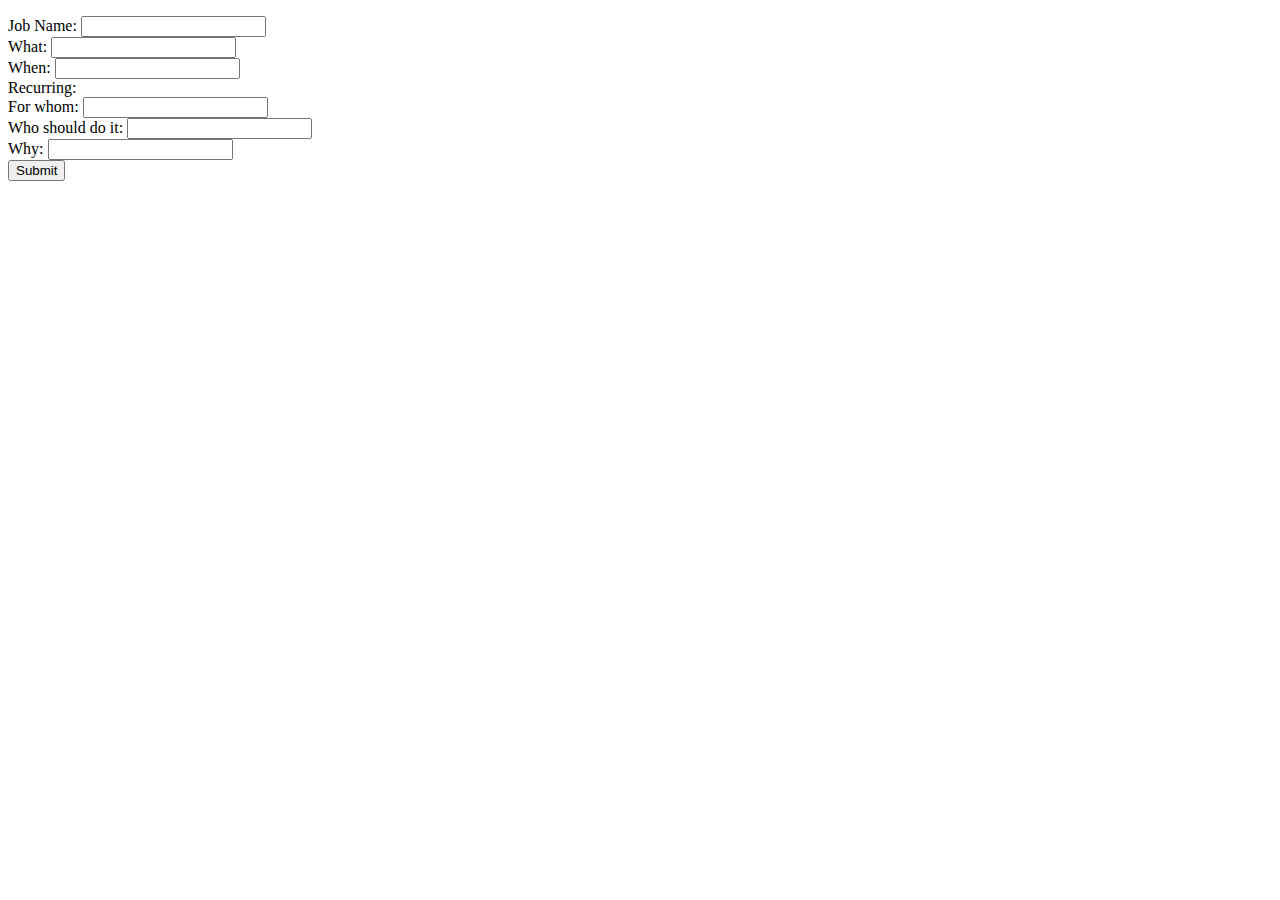
==== war/add.html @ 612f2710 "Initial HTML Files" ====
<!DOCTYPE html PUBLIC "-//W3C//DTD HTML 4.01 Transitional//EN" "http://www.w3.org/TR/html4/loose.dtd">
<html>
<head>
<meta http-equiv="Content-Type" content="text/html; charset=ISO-8859-1">
<title>Add Job</title>
</head>
<body>

<p><form method="post" action="xx.jsp">
Job Name: <input type="text" name="title" /><br />
What: <input type="text" name="what" /><br />
When: <input type="text" name="when" /><br />
Recurring:   <br />
For whom: <input type="text" name="for" /><br />
Who should do it: <input type="text" name="who" /><br />
Why: <input type="text" name="why" /><br />

<input type="submit" value="Submit"/>
</form></p>

</body>
</html>
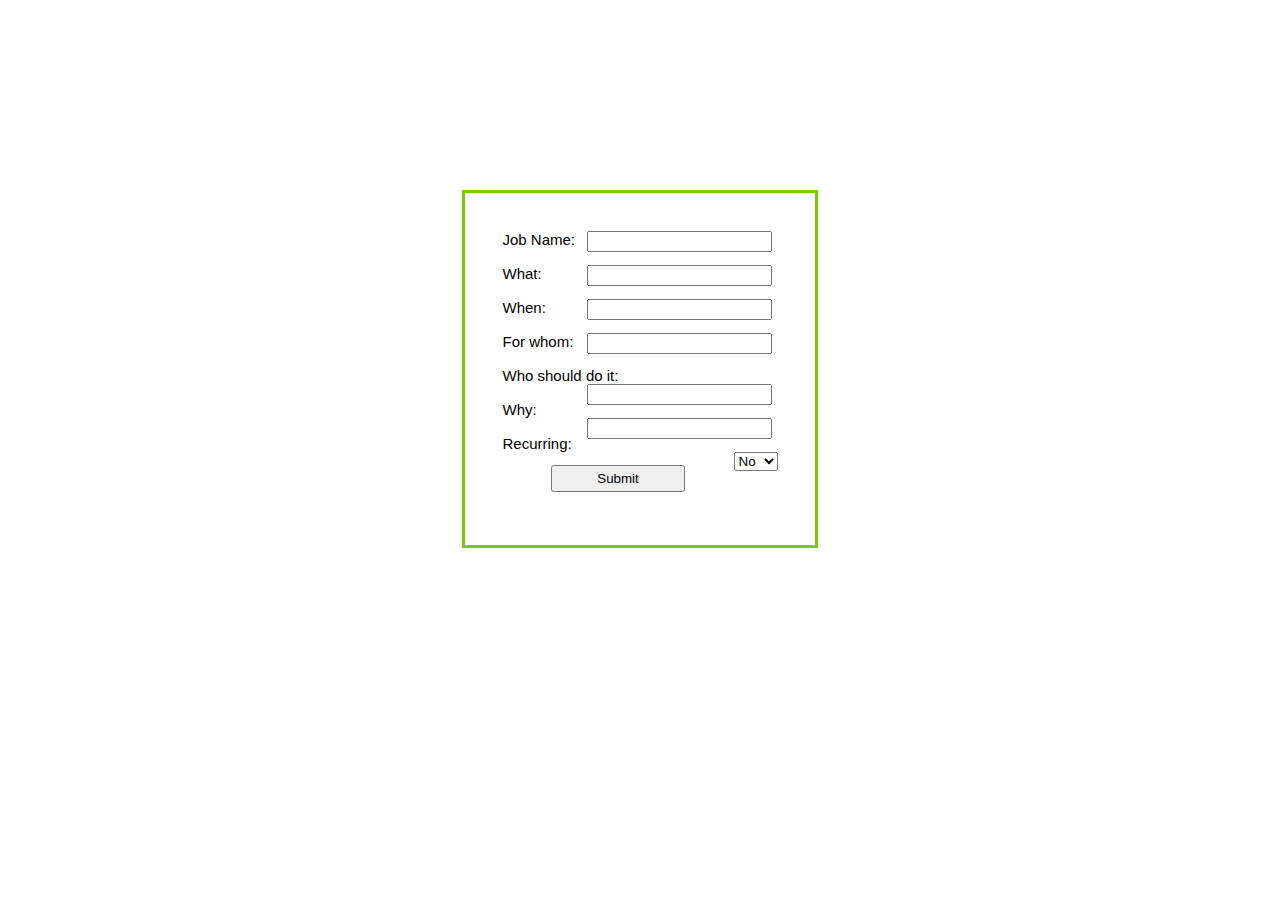
==== commit 01b4d108: "Added formating to add.html" ====
--- a/war/add.html
+++ b/war/add.html
@@ -2,21 +2,30 @@
 <html>
 <head>
 <meta http-equiv="Content-Type" content="text/html; charset=ISO-8859-1">
+
+<link rel="stylesheet" type="text/css" href="stylesheets/layout.css">
+<link rel="stylesheet" type="text/css" href="stylesheets/colors.css">
+
 <title>Add Job</title>
 </head>
+
 <body>
-
-<p><form method="post" action="xx.jsp">
-Job Name: <input type="text" name="title" /><br />
-What: <input type="text" name="what" /><br />
-When: <input type="text" name="when" /><br />
-Recurring:   <br />
-For whom: <input type="text" name="for" /><br />
-Who should do it: <input type="text" name="who" /><br />
-Why: <input type="text" name="why" /><br />
-
-<input type="submit" value="Submit"/>
-</form></p>
-
+<div class="inputs"> 
+    <form method="post" action="xx.jsp">
+        Job Name: <input type="text" name="title" class="textfield" /><br /><br />
+        What: <input type="text" name="what" class="textfield" /><br /><br />
+        When: <input type="text" name="when" class="textfield" /><br /><br />
+        For whom: <input type="text" name="for" class="textfield" /><br /><br />
+        Who should do it: <input type="text" name="who" class="textfield" /><br /><br />
+        Why: <input type="text" name="why" class="textfield" /><br /><br />
+        Recurring: <select name="task" class ="dropdown"> <br /><br />
+            <option value="notrecur" selected="selected">No</option>
+            <option value="recur">Yes</option>
+        </select>
+        <div class="submit">
+        <input type="submit" class="submitButton" value="Submit"/>
+        </div>
+    </form></p>
+</div>
 </body>
 </html>--- a/war/stylesheets/layout.css
+++ b/war/stylesheets/layout.css
@@ -0,0 +1,27 @@
+
+.inputs { 
+	margin-right:auto; 
+	margin-left:auto; 
+	margin-top: 15%; 
+	border-style: solid;
+	border-width: 3px;
+	border-color:#77cc00; 
+	padding: 3% 3% 3% 3%; 
+	width:275px; 
+}
+.textfield {
+	float:right; 
+	margin: 0% 2% 2% 2%; 
+}
+
+.dropdown { 
+	float:right;
+}
+.submit {
+	text-align:center; 
+	margin-top: 5%; 
+}
+.submitButton {
+	width:10em; 
+	height: 2em; 	
+}--- a/war/stylesheets/colors.css
+++ b/war/stylesheets/colors.css
@@ -0,0 +1,7 @@
+body {
+	font:15px arial, sans-serif; 	
+}
+#inputs {
+	border-style: solid; 
+	border-width: 3px;
+	}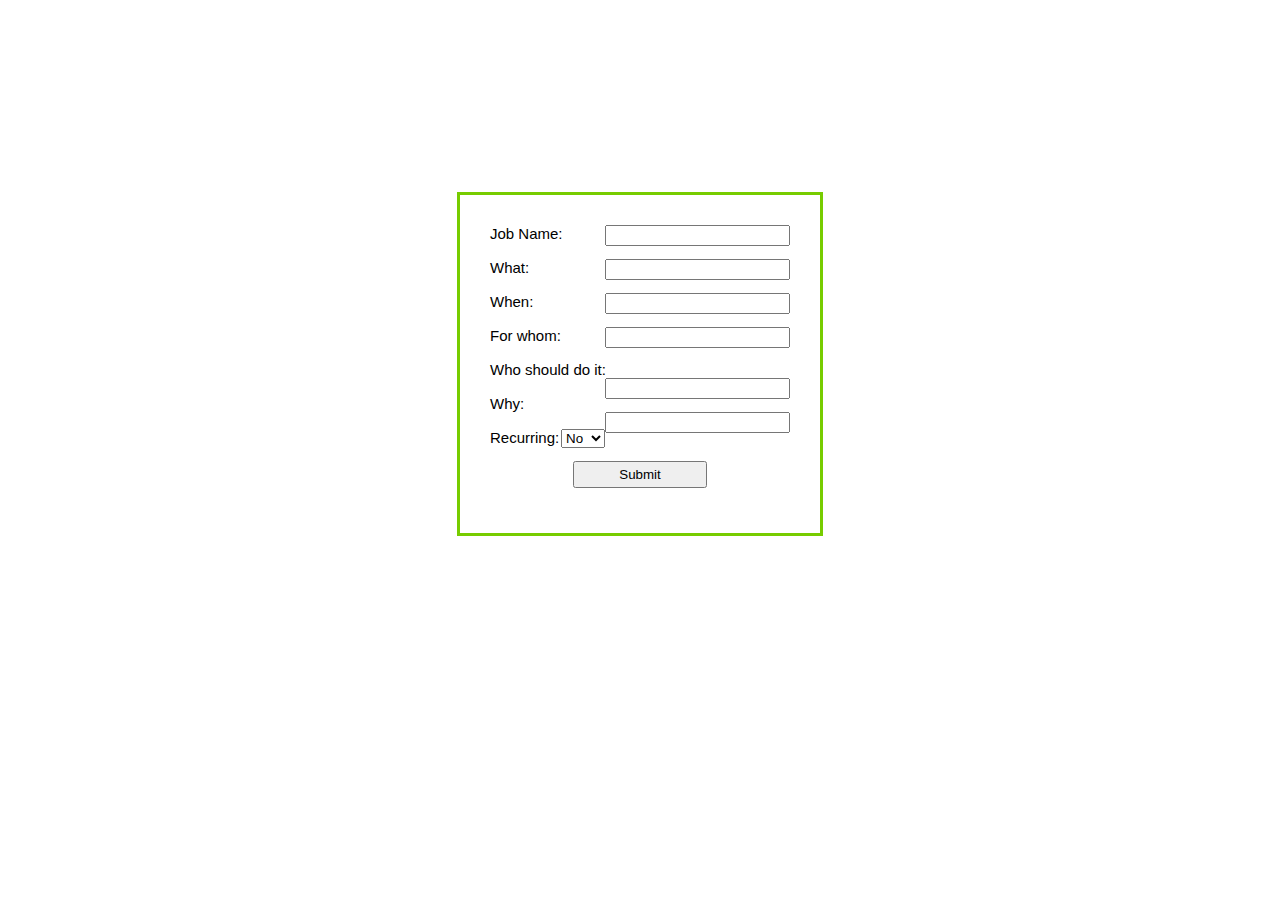
==== commit 8d281a40: "Made jar locations relative to the project, which fixes classpath issues" ====
--- a/war/add.html
+++ b/war/add.html
@@ -10,7 +10,7 @@
 </head>
 
 <body>
-<div class="inputs"> 
+<div id="main"> 
     <form method="post" action="xx.jsp">
         Job Name: <input type="text" name="title" class="textfield" /><br /><br />
         What: <input type="text" name="what" class="textfield" /><br /><br />
--- a/war/stylesheets/layout.css
+++ b/war/stylesheets/layout.css
@@ -1,19 +1,36 @@
-
-.inputs { 
+body {
+  padding: 0;
+  margin: 0; 
+}
+h2 {
+  font-style: italic; 
+}
+.content { 
 	margin-right:auto; 
 	margin-left:auto; 
-	margin-top: 15%; 
+	margin-bottom: 15%;
 	border-style: solid;
-	border-width: 3px;
+	border-width: .25em;
 	border-color:#77cc00; 
-	padding: 3% 3% 3% 3%; 
-	width:275px; 
+	padding: 2em 2em 2em 2em; 
+	width: 20em; 
+}
+#myJobs {
+  width: 40em;
+}
+#main {
+  margin-top: 15%; 
+  margin-right:auto; 
+  margin-left:auto; 
+  border-style: solid;
+  border-width: .25em;
+  border-color:#77cc00; 
+  padding: 2em 2em 2em 2em; 
+  width: 20em; 
 }
 .textfield {
 	float:right; 
-	margin: 0% 2% 2% 2%; 
 }
-
 .dropdown { 
 	float:right;
 }
@@ -24,4 +41,105 @@
 .submitButton {
 	width:10em; 
 	height: 2em; 	
-}+}
+.calendar {
+	margin-right:10%; 
+	margin-left:10%; 
+	margin-top: 10%; 
+	border-style: solid;
+	border-width: 3px;
+	border-color:#0077dd; 
+	text-align: center; 
+}
+.navigation {
+  list-style-type: none; 
+  width: 44.5em; 
+  height: 2.35em; 
+  margin-left: auto;
+  margin-right: auto;  
+  margin-top: 15%;
+  margin-bottom: 0;
+}
+.events { 
+  border-style: solid;
+  border-width: .15em;
+  border-color:#774400;
+}
+.event a .description { 
+  float: right;
+  clear: right;
+  width: 28em;
+}
+.event a .date {
+  float: right;
+  padding-bottom: .5em;
+}
+.event a {
+  display: block; 
+  text-decoration: none;
+  color: black; 
+  background-color: #ffffff;
+  border-style: solid; 
+  border-width: .1em; 
+  border-color: #cccccc; 
+  overflow: auto;
+  font: 13px arial, sans-serif; 
+  padding: 1em;
+}
+.event a .title {
+  font: 15px arial, sans-serif; 
+  font-weight:bold;
+  float: left;
+  clear: right;
+}
+.event a .time {
+  float:left; 
+  clear: left;
+}
+.event a:hover {
+  background-color:#eeeeee;
+  border-color: #774400;
+}
+.navigation li  {
+  width: 7em;
+  display: inline;
+  float: left;
+  padding-left: .35em;
+  text-align:center;
+}
+.navigation li a {
+  padding: .65em;
+  text-decoration: none;
+  color:white;
+  display: block; 
+  background-color: #77CC00; 
+}
+.navigation li a:hover {
+  background-color: #774400; 
+
+}
+#prevB {
+  float:left;
+}
+#nextB {
+  float:right;
+}
+#prev {
+  width: 8em;
+  height: 2em; 
+}
+#next {
+  width: 8em;
+  height: 2em; 
+}
+.footer {
+  margin-top: 2em;
+  /* display:block; */
+  text-align: center; 
+}
+#pageLabel {
+  width: 25em; 
+  margin-left: auto;
+  margin-right: auto;
+  text-align: center;
+}
--- a/war/stylesheets/colors.css
+++ b/war/stylesheets/colors.css
@@ -1,7 +1,9 @@
 body {
 	font:15px arial, sans-serif; 	
 }
+/*
 #inputs {
 	border-style: solid; 
 	border-width: 3px;
-	}+	}
+	*/